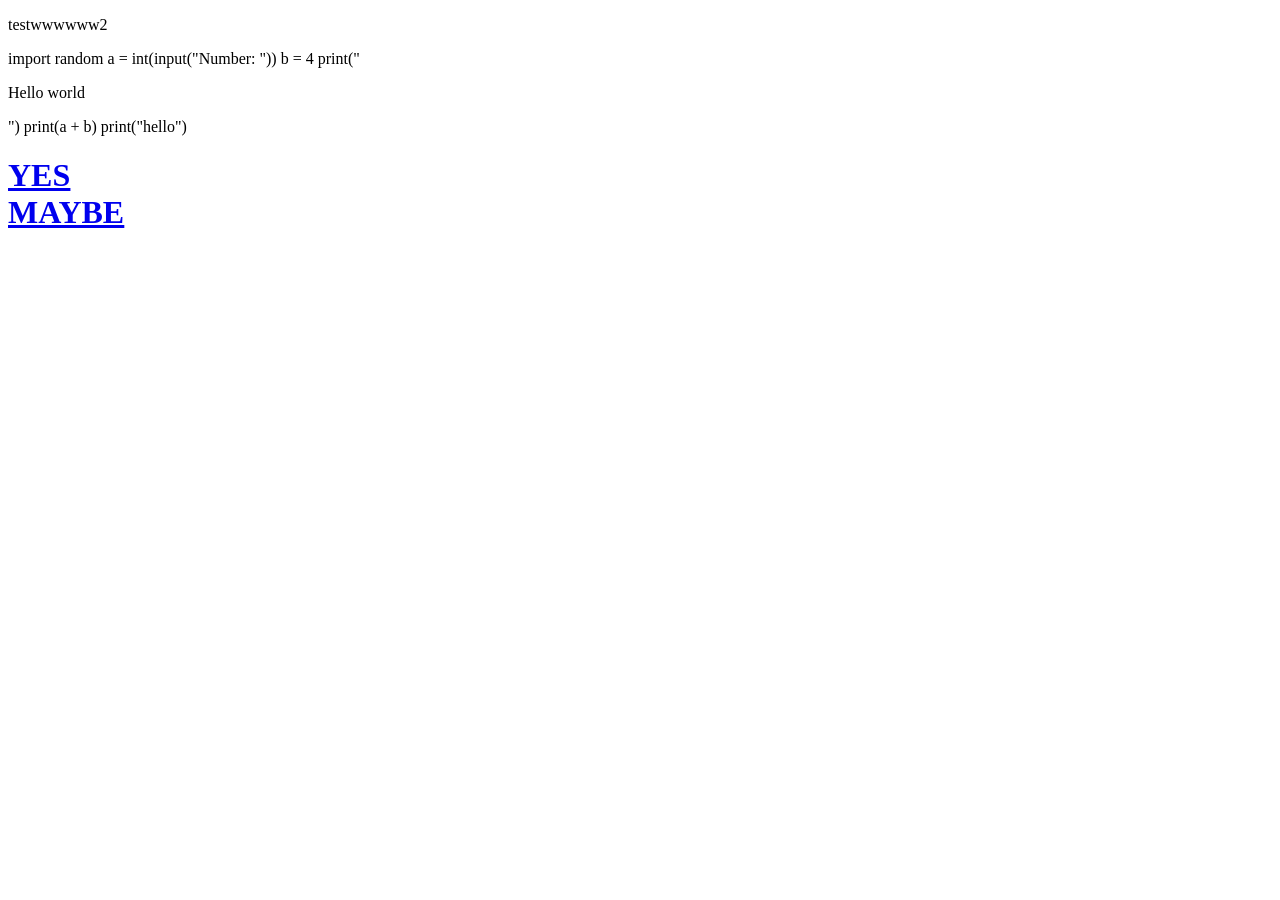
==== Main.html @ b13e5406 "Update Main.html" ====
<!DOCTYPE html>
<html lang="en">
<link rel="shortcut icon" type="image/PNG" href="YES.PNG"/>

  <head>
    
    <meta charset="utf-8">
     
    <title>test</title> 
    <link rel="stylesheet" href="styles.css">
    <script defer src="https://pyscript.net/alpha/pyscript.js"></script>
    <p>testwwwwww2</p>
    <py-script> 
      import random
      a = int(input("Number: "))
      b = 4
      print("<p>Hello world</p>")
      print(a + b)

    </py-script>
    <py-repl>
      print("hello")
    </py-repl>
   </head>
  <body>
    <h1>
      <a href="test2.html">YES</a>
      <br>
      <a href="https://www.youtube.com/watch?v=dQw4w9WgXcQ">MAYBE</a>
    </h1>
    <!--Footer-->
    <footer style="height:auto; background-color:#F7C201;">
      <h1><YES</h1>
    </footer>
  </body>
</html>
---- styles.css ----
h1 {
  color:blue;
  text-decoration: underline;
}
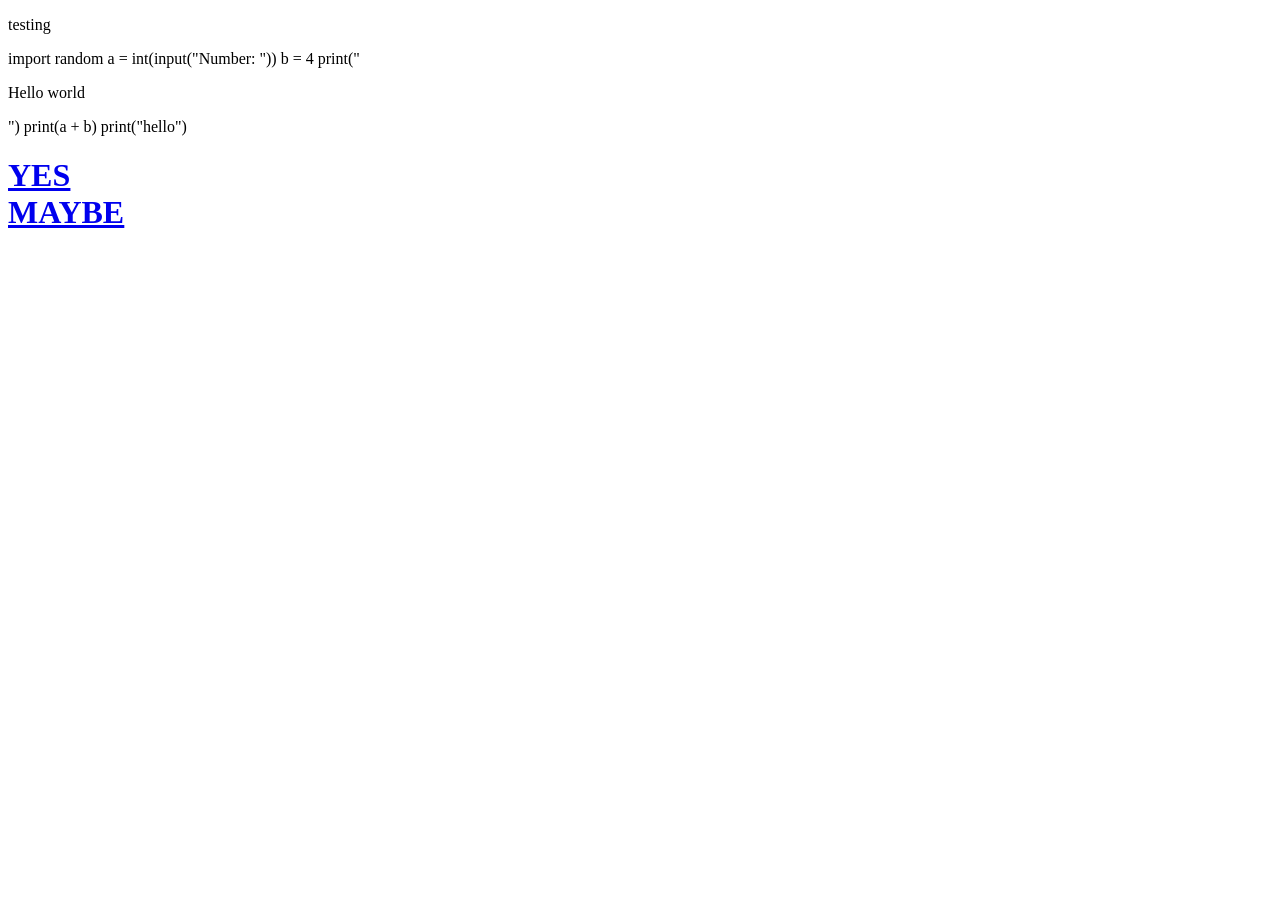
==== commit 02f82073: "Update Main.html" ====
--- a/Main.html
+++ b/Main.html
@@ -1,6 +1,6 @@
 <!DOCTYPE html>
 <html lang="en">
-<link rel="shortcut icon" type="image/PNG" href="YES.PNG"/>
+<link rel="shortcut icon" type="image/png" href="YES.png"/>
 
   <head>
     
@@ -9,7 +9,10 @@
     <title>test</title> 
     <link rel="stylesheet" href="styles.css">
     <script defer src="https://pyscript.net/alpha/pyscript.js"></script>
-    <p>testwwwwww2</p>
+    <p>testing</p>
+    <?PHP
+    echo shell_exec("python test.py 'parameter1'");
+    ?>
     <py-script> 
       import random
       a = int(input("Number: "))
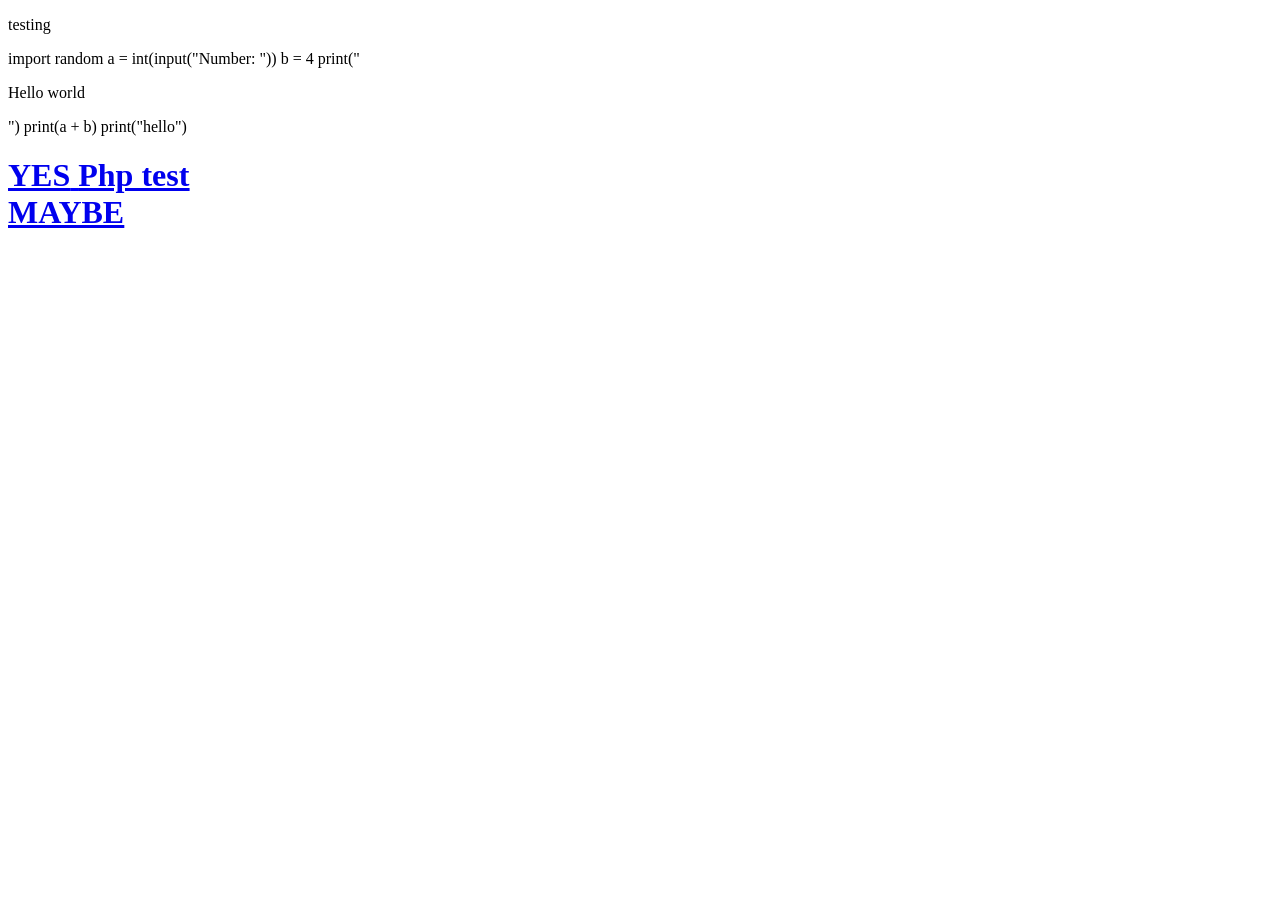
==== commit ab303a65: "Update Main.html" ====
--- a/Main.html
+++ b/Main.html
@@ -10,9 +10,7 @@
     <link rel="stylesheet" href="styles.css">
     <script defer src="https://pyscript.net/alpha/pyscript.js"></script>
     <p>testing</p>
-    <?PHP
-    echo shell_exec("python test.py 'parameter1'");
-    ?>
+    
     <py-script> 
       import random
       a = int(input("Number: "))
@@ -28,6 +26,7 @@
   <body>
     <h1>
       <a href="test2.html">YES</a>
+      <a href="index.php">Php test</a>
       <br>
       <a href="https://www.youtube.com/watch?v=dQw4w9WgXcQ">MAYBE</a>
     </h1>
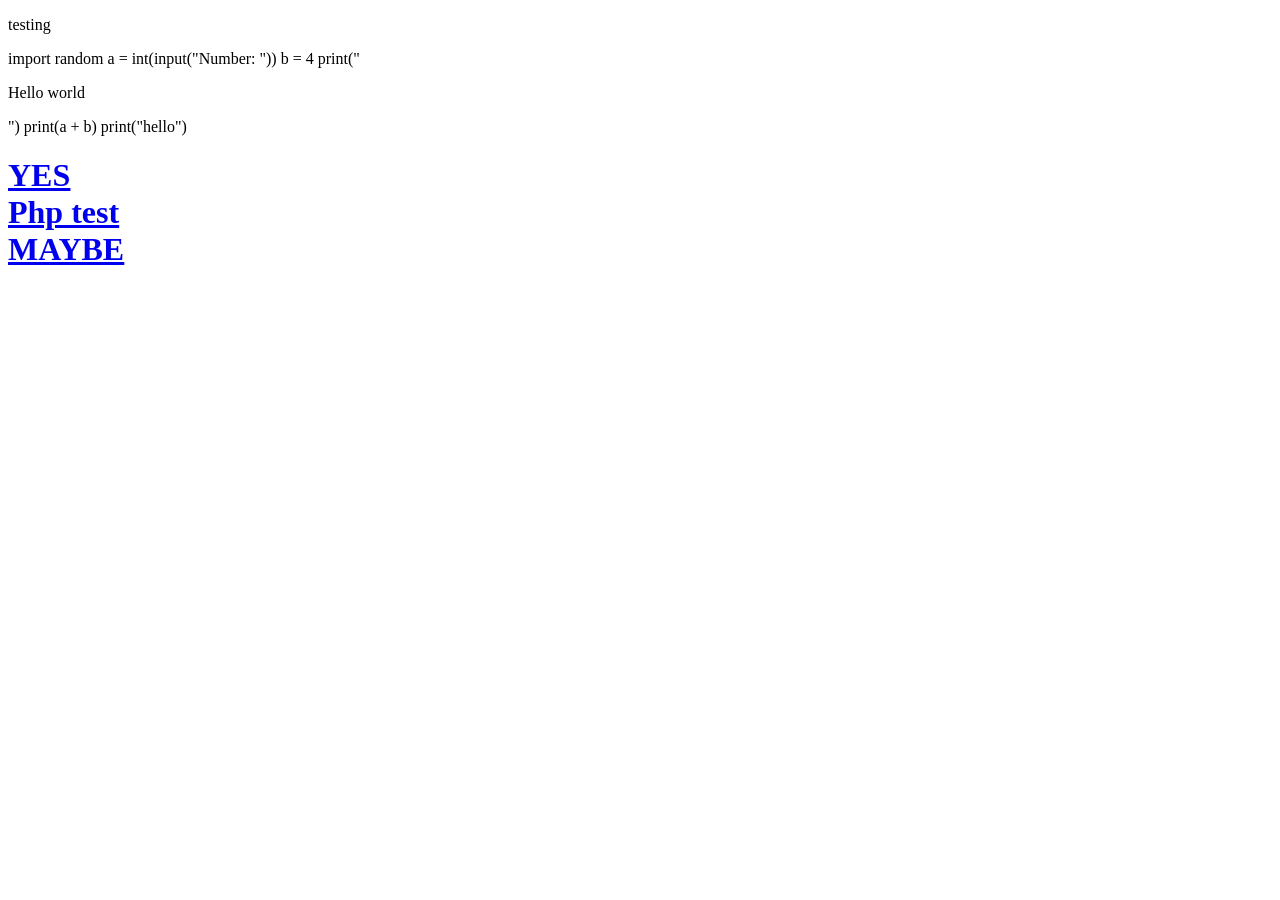
==== commit ee9d81f3: "Update Main.html" ====
--- a/Main.html
+++ b/Main.html
@@ -26,6 +26,7 @@
   <body>
     <h1>
       <a href="test2.html">YES</a>
+      <br>
       <a href="index.php">Php test</a>
       <br>
       <a href="https://www.youtube.com/watch?v=dQw4w9WgXcQ">MAYBE</a>
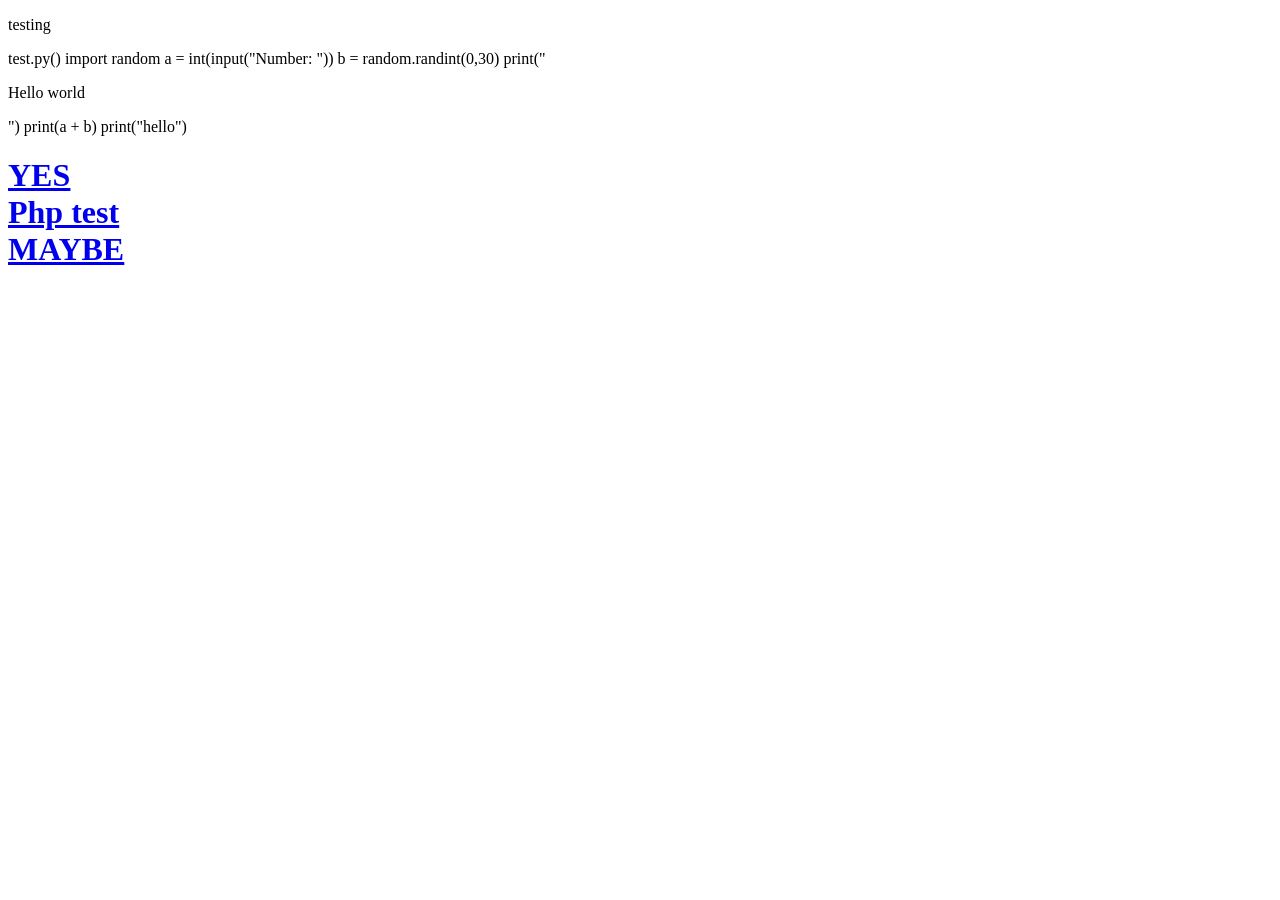
==== commit 6662958b: "Update Main.html" ====
--- a/Main.html
+++ b/Main.html
@@ -12,9 +12,10 @@
     <p>testing</p>
     
     <py-script> 
+      test.py()
       import random
       a = int(input("Number: "))
-      b = 4
+      b = random.randint(0,30)
       print("<p>Hello world</p>")
       print(a + b)
 
